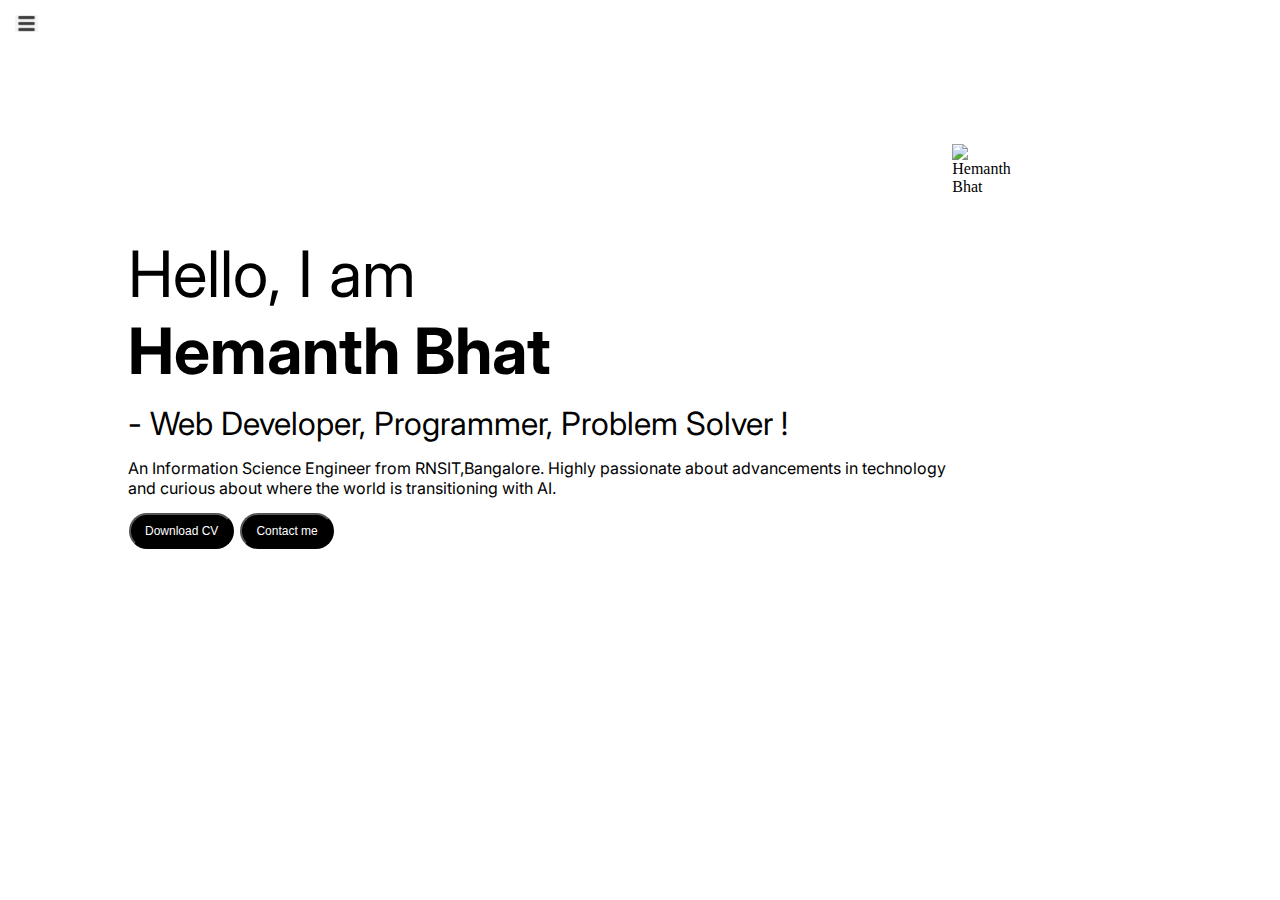
==== index.html @ b273db76 "first commit" ====
<!DOCTYPE html>
<html lang="en">

<head>
    <meta charset="UTF-8">
    <meta http-equiv="X-UA-Compatible" content="IE=edge">
    <meta name="viewport" content="width=device-width, initial-scale=1.0">
    <title>Hemanth Kumar - Web Developer, Programmer, DS Enthusiast.</title>
    <link rel="stylesheet" href="style.css">
</head>

<body>
    <div class="container">
        <div class="sidebar sidebarGo">

            <nav>
                <ul>
                    <li><a href="/"><b>Home</b></a></li>
                    <li><a href="/intro.html"><b>My Intro</b></a></li>
                    <!-- <li><a href="/services.html"><b>Services</b></a></li> -->
                    <li><a href="/blogs.html"><b>Blogs</b></a></li>
                    <li><a href="/contact.html"><b>Contact Info</b></a></li>
                </ul>
            </nav>
        </div>

        <div class="main">
            <div class="hamburger">
                <img class="ham" src="ham.png" alt="" width="23">
                <img class="cross" src="cross.png" alt="" width="23">
            </div>
            <div class="infocontainer">
                <div class="devInfo">
                    <div class="hello">Hello, I am</div>
                    <div class="name">Hemanth Bhat</div>
                    <div class="about">- Web Developer, Programmer, Problem Solver !</div>
                    <div class="moreabout">An Information Science Engineer from RNSIT,Bangalore. Highly passionate
                        about advancements in technology and curious about where the world is transitioning with AI.
                    </div>
                    <div class="buttons">
                        <a href="https://drive.google.com/file/d/1DNcK-HsAPx-wjbymSayy1tGoyQntGApS/view?usp=sharing"
                            target="_blank"><button class="btn">Download CV</button></a>
                        <a href="/contact.html"><button class="btn">Contact me</button></a>

                    </div>

                </div>
                <div class="devPic"><img src="dev.jpg" alt="Hemanth Bhat"></div>
            </div>
        </div>
    </div>

    <script src="script.js"></script>
</body>

</html>
---- style.css ----
@import url('https://fonts.googleapis.com/css2?family=Inter:wght@300&display=swap');
@import url('https://fonts.googleapis.com/css2?family=Caprasimo&family=Inter:wght@300&display=swap');

* {
    margin: 0;
    padding: 0;
}

.sidebar {
    position: absolute;
    background-color: rgb(113, 110, 110);
    /* width: 250px; */
    font-family: 'Inter', sans-serif;
    height: 100vh;
    transition: transform 0.3s ease-in;
}

.sidebar nav {
    padding: 10px;
}

.sidebar nav li {
    list-style: none;
    font-size: 20px;
    padding: 25px 0;
}

.sidebar nav li a {
    text-decoration: none;
    color: black;
}


.main {
    /* background-color: Yellow; */
    width: 90vw;
    height: 100vh;
}

.container {
    display: flex;
}

.infocontainer {
    /* background-color: rgb(192, 192, 128); */
    height: 55vh;
    width: 70vw;
    margin: 144px auto;
    display: flex;
    justify-content: space-around;
}

.hello {
    font-size: 4em;
}

.name {
    font-size: 4em;
    font-weight: bold;
    font-family: 'Inter', sans-serif;
}

.about {
    margin-top: 15px;
    font-size: 2em;
}

.moreabout {
    margin-top: 15px;
    font-size: 1em;
    font-family: 'Inter', sans-serif;
}

.buttons {
    margin-top: 15px;
    font-size: 16px;
}

.btn {
    padding: 9px 14px;
    border-radius: 20px;
    color: white;
    background-color: rgb(0, 0, 0);
    font-size: 12px;
    margin: 0 1px;
    cursor: pointer;
}

.btn-sm {
    padding: 7px 13px;
    font-size: 2em;
    margin: 10px 0;
}

.btn:hover {
    background-color: white;
    color: rgb(0, 0, 0);
}

.devPic img {
    width: 38vh;
    height: 55vh;
}

.devInfo {
    font-size: 16px;
    display: flex;
    justify-content: center;
    flex-direction: column;
    font-family: 'Inter', sans-serif;
}

/* Contact page */

.contactform {
    padding: 0 34px;
    /* padding-top: 100px; */
    font-weight: bold;
    font-family: 'Inter', sans-serif;
    margin: 44px;
}

.contactform h1 {
    font-family: 'Source Code Pro', monospace;
    /* text-align: center; */
    /* padding: 12px 0; */

}

.contactform form div {
    padding: 10px 0;
    display: flex;
    flex-direction: column;
}

.contactform form div input {
    /* width: 26vw; */
    border-radius: 5px;
    margin: 6px 0 0 0;
    padding: 3px;

}

.contactform form {
    margin: 0 40px;

}

#emailHelp {
    font-size: 12px;
    color: midnightblue;
    margin: 0 5px;
    padding: 3px 0 0 0;
}

#form-check {

    flex-direction: row;
}

#form-check input {
    width: 30px;
    margin: 4px 0;
}

/* Blogs Page */

.blogItem {
    margin: 20px;
    font-family: 'Inter', sans-serif;
}

.blogContainer {
    margin: 40px 44px;
}

h1 {
    font-family: 'Inter', sans-serif;
    margin: 23px;
}

h2 {
    font-family: 'Source Code Pro', monospace;
}

/* Intro Page */

.intro {
    margin: 40px 44px;
}

.intro h2 {
    font-family: 'Inter', sans-serif;
    margin: 12px;

}

.intro p {
    font-family: 'Inter', sans-serif;
    margin: 12px;
}

.skillContainer {
    padding: 12px;
}

.skill {
    width: 260px;
    height: 6px;
    background-color: red;
    border: 1px solid black;
}

.skillItem {
    align-items: center;
    display: flex;
    font-family: 'Source Code Pro', monospace;
    font-weight: 900;

}

.hundred {
    width: 260px;
}

.fifty {
    width: 130px;
}

.t5 {
    width: 65px;
}

.sidebarGo {
    transform: translate(-443px, 0px);
    position: absolute;
}

.hamburger {
    position: absolute;
    cursor: pointer;
    top: 10px;
    left: 10px;
}

.ham {
    margin-top: 5px;
    margin-left: 5px;
}

.cross {
    margin-left: 100px;
    /* margin-top: 0px; */
}

/* Responsivenes */

@media (max-width: 1000px) {
    * {
        /* background-color: rgb(215, 120, 120); */
    }

    .devPic {
        display: none;
    }

    .intro,
    .blogContainer,
    .contactform {
        margin: 50px 8px;
    }

    .buttons {
        font-size: 10px;
    }

    .devInfo {
        font-size: 5px;
    }

    /* .sidebar {
        transform: translate(-443px, 0px);
        position: absolute;
    } */
}
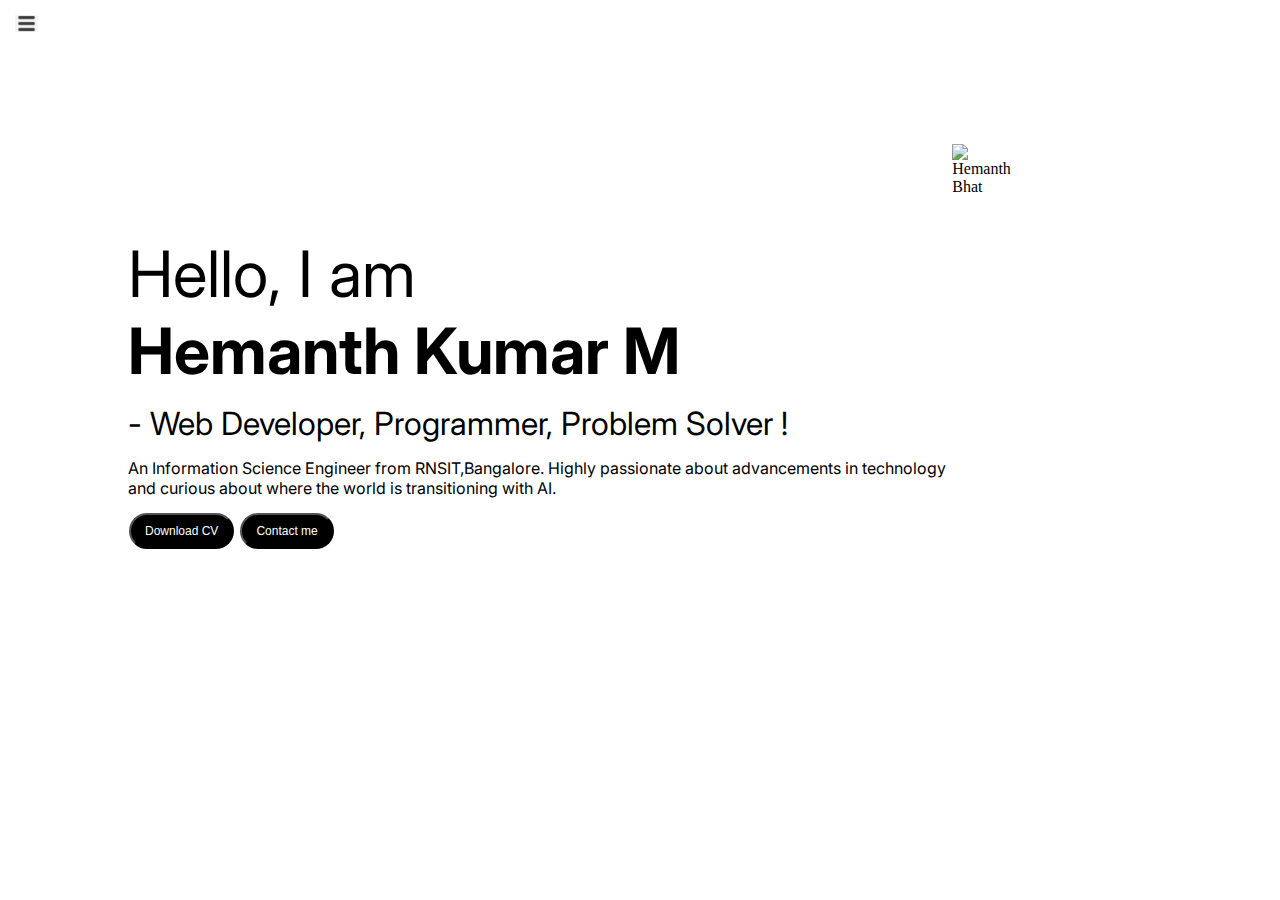
==== commit db0996a7: "Name Change Trial" ====
--- a/index.html
+++ b/index.html
@@ -32,7 +32,7 @@
             <div class="infocontainer">
                 <div class="devInfo">
                     <div class="hello">Hello, I am</div>
-                    <div class="name">Hemanth Bhat</div>
+                    <div class="name">Hemanth Kumar M</div>
                     <div class="about">- Web Developer, Programmer, Problem Solver !</div>
                     <div class="moreabout">An Information Science Engineer from RNSIT,Bangalore. Highly passionate
                         about advancements in technology and curious about where the world is transitioning with AI.
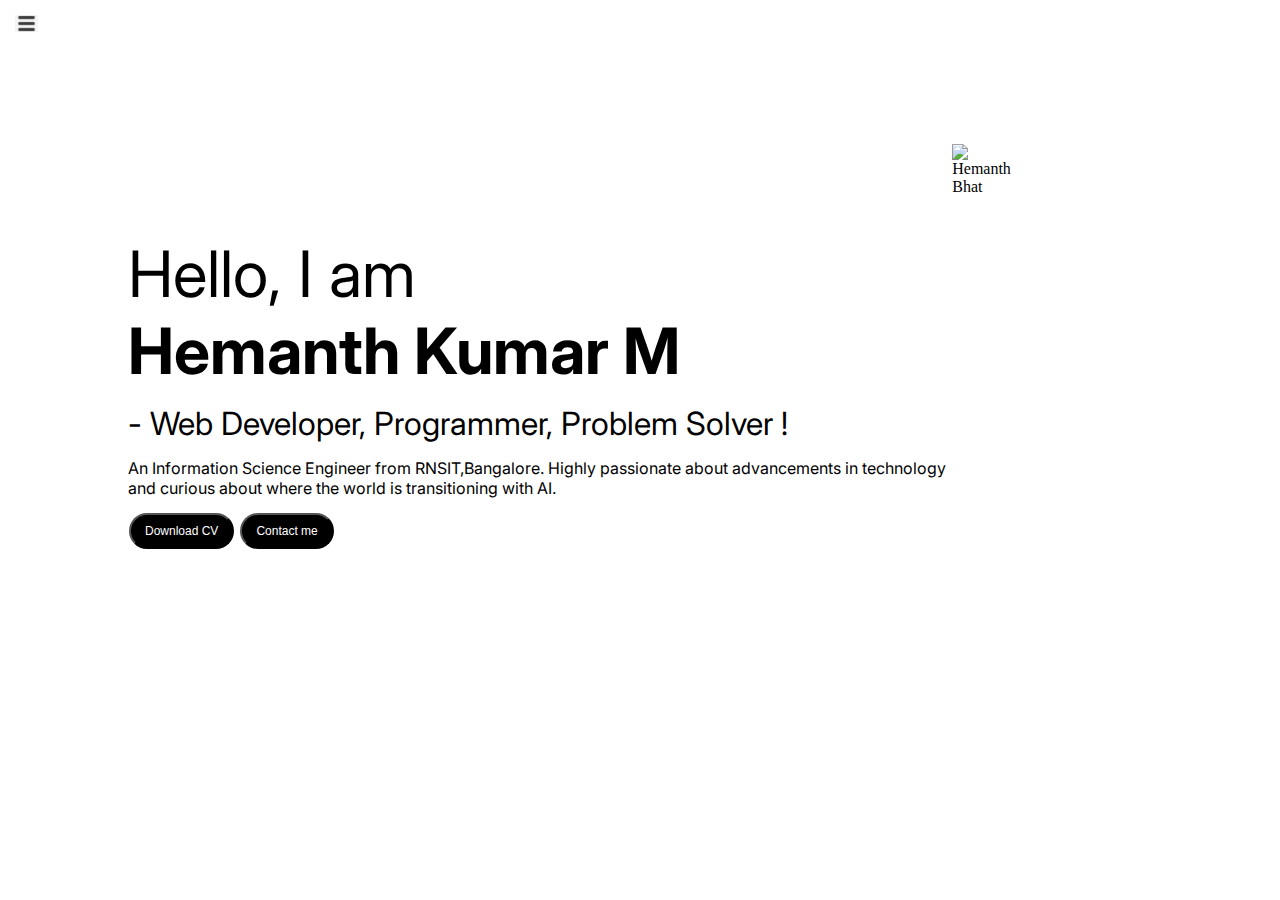
==== commit 0c0da59d: "Ver 1.6" ====
--- a/index.html
+++ b/index.html
@@ -17,9 +17,9 @@
                 <ul>
                     <li><a href="/"><b>Home</b></a></li>
                     <li><a href="/intro.html"><b>My Intro</b></a></li>
-                    <!-- <li><a href="/services.html"><b>Services</b></a></li> -->
                     <li><a href="/blogs.html"><b>Blogs</b></a></li>
                     <li><a href="/contact.html"><b>Contact Info</b></a></li>
+                    <!-- <li><a href="/services.html"><b>Services</b></a></li> -->
                 </ul>
             </nav>
         </div>
--- a/style.css
+++ b/style.css
@@ -141,6 +141,14 @@
 
 }
 
+.contactform form div textarea {
+    /* width: 26vw; */
+    border-radius: 5px;
+    margin: 6px 0 0 0;
+    padding: 3px;
+
+}
+
 .contactform form {
     margin: 0 40px;
 
@@ -278,6 +286,7 @@
         font-size: 5px;
     }
 
+
     /* .sidebar {
         transform: translate(-443px, 0px);
         position: absolute;
